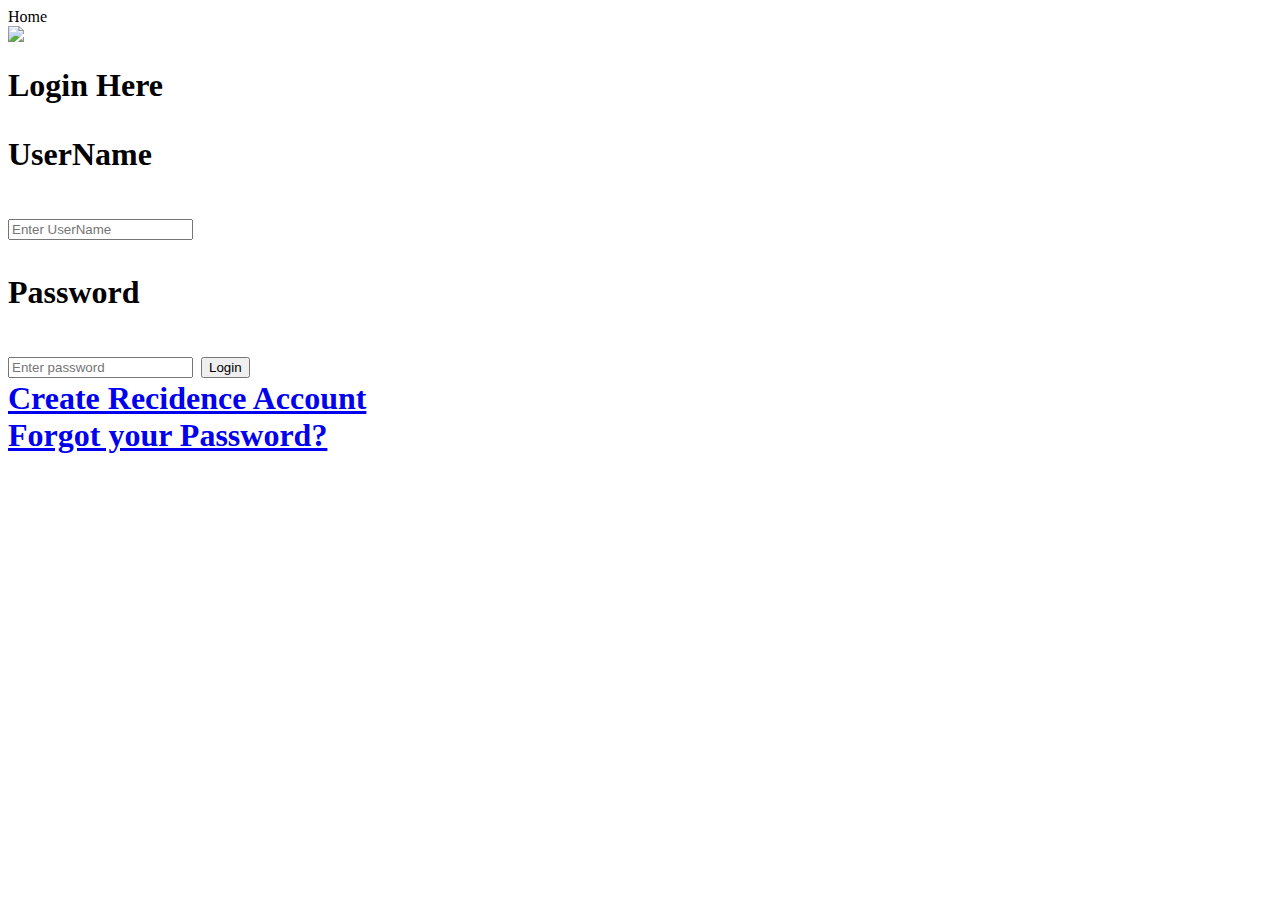
==== index.html @ 086c223a "rename file" ====
<!--@import url('http://fonts.googleapis.com/css?famaily=Roboto:700');-->
<!DOCTYPE HTML>
<HTML>
	<head> 
		<title>Piegon Recidence</title>
		<LINK type ="text/css" rel ="stylesheet" href="./source./styles.css">
	</head>
	
<body>
<header>
<li><a class="#home">Home</a></li>
</header>
<div class="loginbox">
	<img src="./nopic.jpg" class ="unknownUser">
	<h1>Login Here<h1> 

		<form class ="form-signin" method="POST">
			<P>UserName</P>
			<input type="text" name="" placeholder="Enter UserName">
			<p>Password</p>
			<input type="password" name="" placeholder ="Enter password">
			
			<input type="submit" name="" value="Login"><br>
			<a href ="#">Create Recidence Account</a><br>
			<a href="#">Forgot your Password?</a><br><br>
			
	</form>
</div>

<!--For button 
				<button class ="btn btn-lg btn-primary btn-block" type ="submit"> Login</button>
			<!--click  Register to go and Register  didnot code yet 
				<a class =""btn btn-lg btn-primary btn-block" href ="register.php">Register</a> -->

	
	<!------		 <form class ="form-signin" method ="POST">
			<!-------------------------------------------------------------------
			<h2 class="form signin-heading">Please Login</h2> <!--h2 HEADING-
			<!------------------------------------------------------------------- --
			<div class="input-group">
				<span class="input-group-addon" id="basic-addon1"<@</span> <!-- JUST A SPAN  -->
			<!------------------------------------------------------------------- --
			<!--For Name -- [input was password] --
			<label for="inputUsername" class="src-only">UserName</label>
			 <input  type="text" name ="username" class="form-control" class placeholder="username" required>
			</div>
			<!------------------------------------------------------------------- --
			<!--For password --
				<label for="inputPassword" class="src-only">Password</label>
				<input type="password" name="password" id="inputpassword"class="form-control" placeholder="Password" required>
			<!------------------------------------------------------------------- --
			

<marquee color ="blue " behaviour = "alternate"> <b>Serving with Pride</b> </marquee>
<!--
		<img src ="././PIC\\nice_pic2.jpg  "width = "400" height = "300">
		<img src ="././PIC\\nice_pic3.jpg"width = "400" height = "300">
		<img src ="././PIC\\r_cevents1.jpg"width = "400" height = "300">
		<img src ="././PIC\\r_cevents2.jpg" width = "400" height = "300">
	<!--	<img src ="..//../PIC/r_cevents3.jpg"width = "400" height = "300"> -->
	<!--	<img src ="../PIC/r_cevents4.jpg"width = "400" height = "300"> 
	
</body>
 
</HTML>
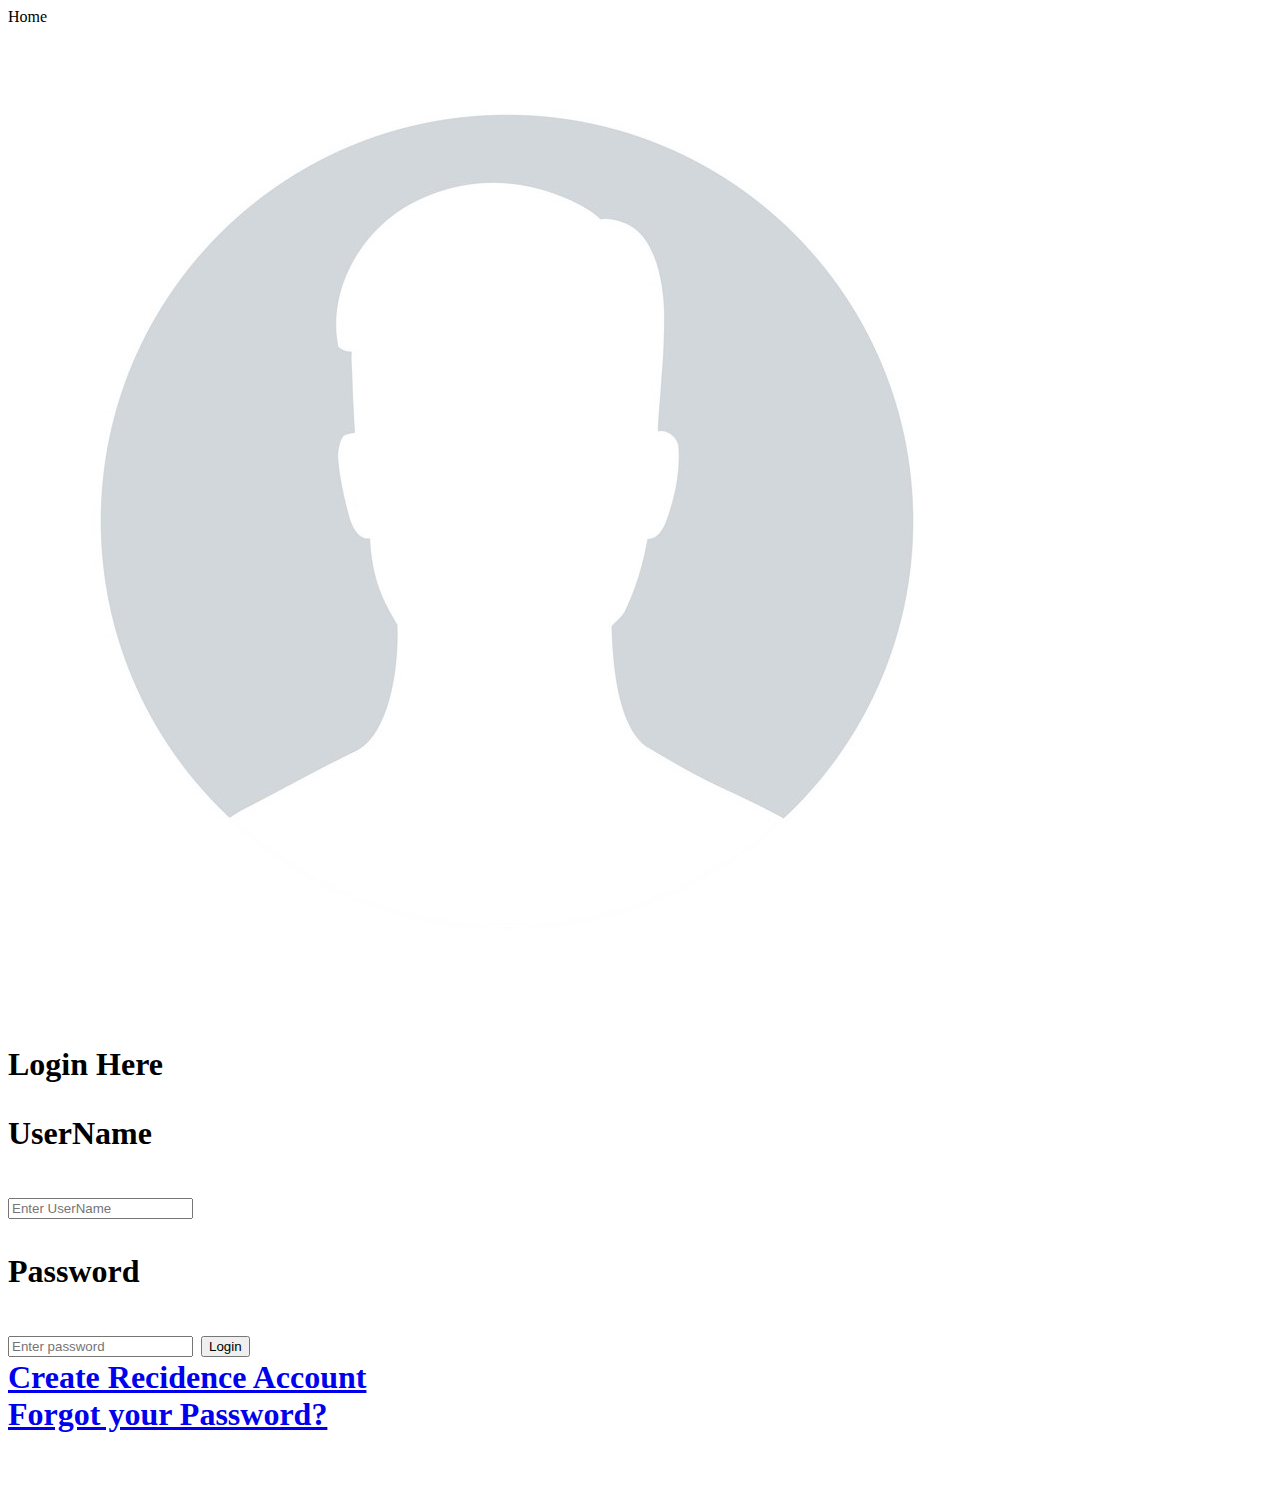
==== commit 8d65df82: "commit" ====
--- a/index.html
+++ b/index.html
@@ -1,9 +1,9 @@
-<!--@import url('http://fonts.googleapis.com/css?famaily=Roboto:700');-->
+
 <!DOCTYPE HTML>
 <HTML>
 	<head> 
 		<title>Piegon Recidence</title>
-		<LINK type ="text/css" rel ="stylesheet" href="./source./styles.css">
+		<LINK type ="text/css" rel ="stylesheet" href="styles.css">
 	</head>
 	
 <body>
@@ -11,7 +11,7 @@
 <li><a class="#home">Home</a></li>
 </header>
 <div class="loginbox">
-	<img src="./nopic.jpg" class ="unknownUser">
+	<img src="nopic.jpg" class ="unknownUser">
 	<h1>Login Here<h1> 
 
 		<form class ="form-signin" method="POST">
@@ -61,5 +61,5 @@
 	<!--	<img src ="../PIC/r_cevents4.jpg"width = "400" height = "300"> 
 	
 </body>
- 
+
 </HTML>
